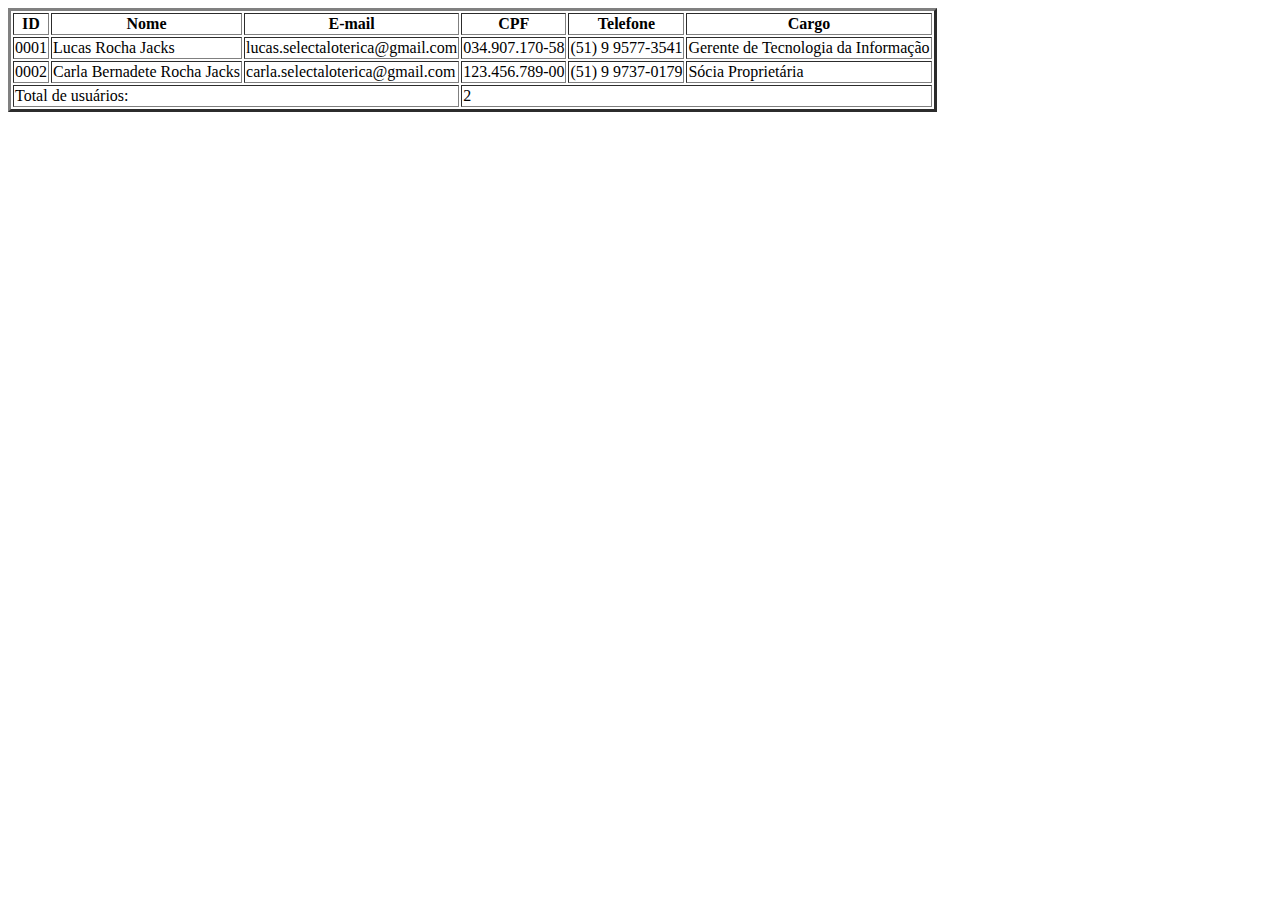
==== html/listagem_usuários.html @ 8da4b5dd "17-05-2021-Lucas" ====
<!DOCTYPE html>
<html>
    <head>
        <title>SGL - Sistema de Gerenciamento Lotérico</title>
        <meta charset="utf-8">
        <link rel="styesheet" type="text/css" href="css/style.css">
    </head>
    <body>
        <table border="3">
            <tr class="cabeçalho_tabela">
                <th>ID</th>
                <th>Nome</th>
                <th>E-mail</th>
                <th>CPF</th>
                <th>Telefone</th>
                <th>Cargo</th>
            </tr>
            <tr>
                <td>0001</td>
                <td>Lucas Rocha Jacks</td>
                <td>lucas.selectaloterica@gmail.com</td>
                <td>034.907.170-58</td>
                <td>(51) 9 9577-3541</td>
                <td>Gerente de Tecnologia da Informação</td>
            </tr>
            <tr>
                <td>0002</td>
                <td>Carla Bernadete Rocha Jacks</td>
                <td>carla.selectaloterica@gmail.com</td>
                <td>123.456.789-00</td>
                <td>(51) 9 9737-0179</td>
                <td>Sócia Proprietária</td>
            </tr>
            <tr>
                <td colspan="3">Total de usuários:</td>
                <td colspan="3">2</td>
            </tr>

        </table>
        
    </body>
</html>
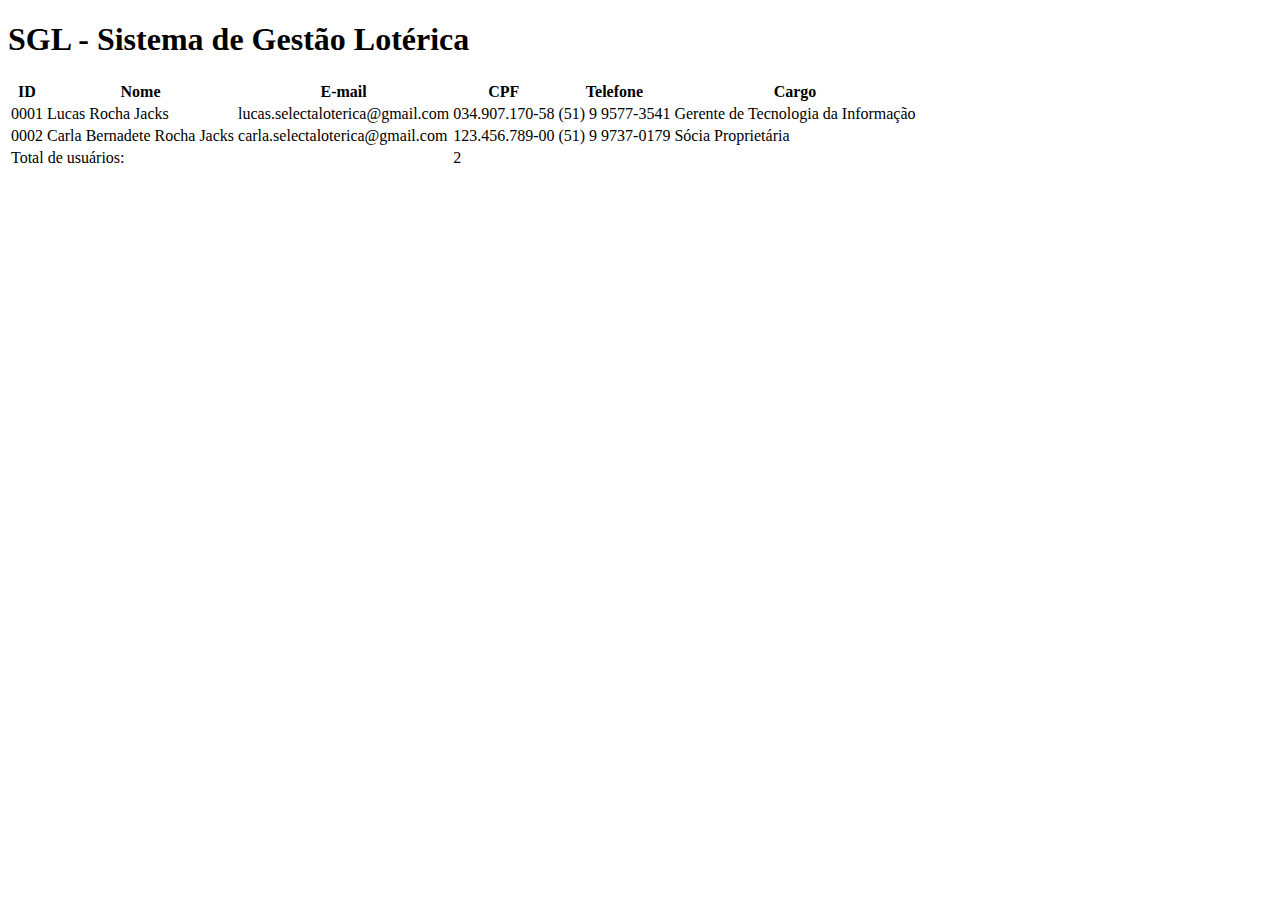
==== commit 3784398f: "18-05-2021" ====
--- a/html/listagem_usuários.html
+++ b/html/listagem_usuários.html
@@ -1,13 +1,16 @@
 <!DOCTYPE html>
 <html>
     <head>
-        <title>SGL - Sistema de Gerenciamento Lotérico</title>
+        <title>SGL - Usuários</title>
         <meta charset="utf-8">
-        <link rel="styesheet" type="text/css" href="css/style.css">
+        <link rel="stylesheet" href="css/style.css">
     </head>
     <body>
-        <table border="3">
-            <tr class="cabeçalho_tabela">
+        <div id="header-text">
+            <h1 >SGL - Sistema de Gestão Lotérica</h1>
+        </div>
+        <table id="listagem-usuarios">
+            <tr>
                 <th>ID</th>
                 <th>Nome</th>
                 <th>E-mail</th>
